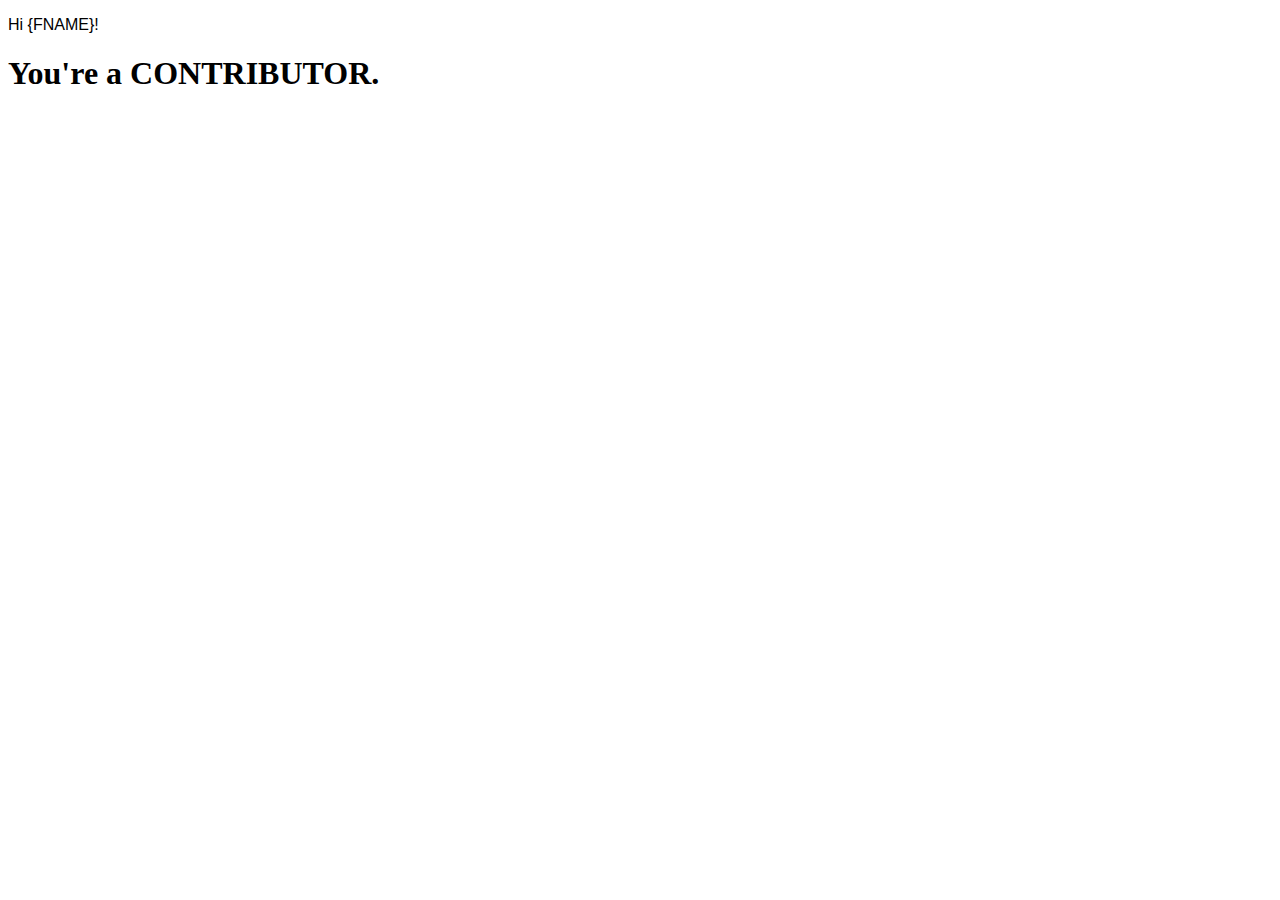
==== beta/php/emails/contributor_template.html @ e0f17354 "got post working w hasOrg conditional, set up emails. pushing to live to test emails." ====
<!DOCTYPE html PUBLIC "-//W3C//DTD XHTML 1.0 Transitional//EN" "http://www.w3.org/TR/xhtml1/DTD/xhtml1-transitional.dtd">
<html xmlns="http://www.w3.org/1999/xhtml">
<head>
<meta http-equiv="Content-Type" content="text/html; charset=UTF-8" />
<title>Untitled Document</title>
</head>

<body>

<p style="width:520px;"><font face="sans-serif">Hi <span style="text-transform: capitalize;">{FNAME}!</span></font></p>


<H1>You're a CONTRIBUTOR.</H1>

<!-- <p style="width:520px;"><font face="sans-serif">Thanks for ordering with us. We can't wait to get your
coasters out to you.</font></p>

<p style="width:520px;"><font face="sans-serif">Your total is ${CHARGE}. Your coasters will take about {SHIP_DAYS} days to get to you.</font></p>  

<p style="width:520px;"><font face="sans-serif">We will charge your credit card when your order is on its way, and we'll send you an email when this happens. Until then, if you'd like to see or share your coasters head over to your <a href="{PREVIEW_URL}">preview page</a>.</font></p>    

<p style="width:520px;"><font face="sans-serif">If you have any feedback or comments on your experience using our
site, we'd love to hear from you. Simply reply to this and we'll get
back to you as soon as we can.</font></p>  

<p style="width:520px;"><font face="sans-serif">With love from Coasterica,</font></p> 
<p style="width:520px;"><font face="sans-serif">Tash + Tom</font></p> 


<p style="width:520px;"><font face="sans-serif" color="#666666" size="-2">We sent this e-mail because you placed an order at coastermatic.com. <br/>If you think this e-mail has gone astray, please let us know. <a href="mailto:support@coastermatic.com">support@coastermatic.com</a></font></p> -->


</body>
</html>
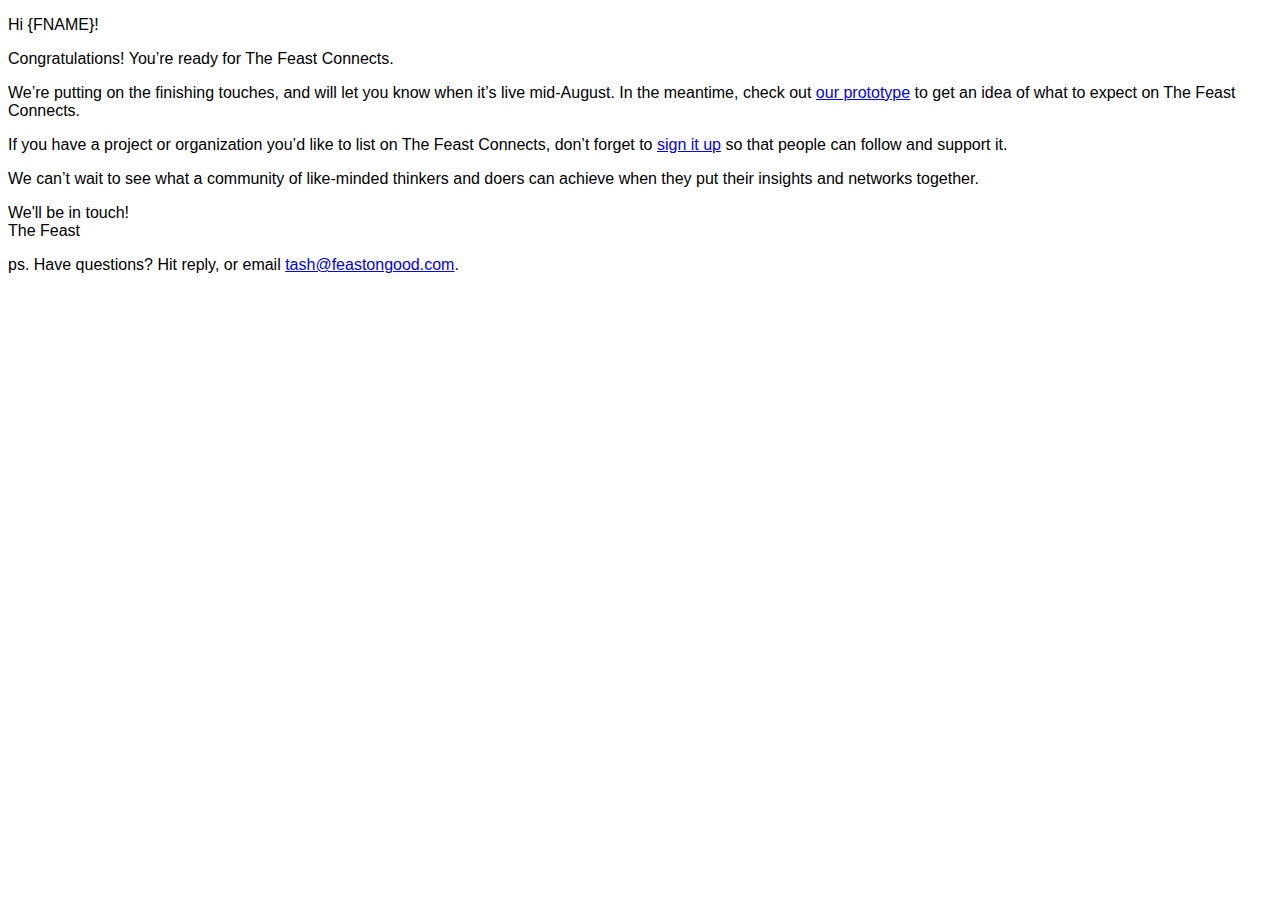
==== commit ed181583: "fixed emails! with magic. added twitter download of avatars, added + tweaked emails" ====
--- a/beta/php/emails/contributor_template.html
+++ b/beta/php/emails/contributor_template.html
@@ -6,29 +6,22 @@
 </head>
 
 <body>
+<font face="sans-serif">
+<p style="width:520px;">Hi <span style="text-transform: capitalize;">{FNAME}!</span></p>
 
-<p style="width:520px;"><font face="sans-serif">Hi <span style="text-transform: capitalize;">{FNAME}!</span></font></p>
+<p style="width:520px;">Congratulations! You’re ready for The Feast Connects.</p> 
 
+<p>We’re putting on the finishing touches, and will let you know when it’s live mid-August. In the meantime, check out <a href="http://connect.feastongood.com">our prototype</a> to get an idea of what to expect on The Feast Connects.</p>
 
-<H1>You're a CONTRIBUTOR.</H1>
+<p>If you have a project or organization you’d like to list on The Feast Connects, don’t forget to <a href="http://connects.feastongood.com/beta/org_signup.php">sign it up</a> so that people can follow and support it.</p> 
 
-<!-- <p style="width:520px;"><font face="sans-serif">Thanks for ordering with us. We can't wait to get your
-coasters out to you.</font></p>
+<p>We can’t wait to see what a community of like-minded thinkers and doers can achieve when they put their insights and networks together.</p>
 
-<p style="width:520px;"><font face="sans-serif">Your total is ${CHARGE}. Your coasters will take about {SHIP_DAYS} days to get to you.</font></p>  
+<p>We'll be in touch!<br/>
+The Feast</p>
 
-<p style="width:520px;"><font face="sans-serif">We will charge your credit card when your order is on its way, and we'll send you an email when this happens. Until then, if you'd like to see or share your coasters head over to your <a href="{PREVIEW_URL}">preview page</a>.</font></p>    
-
-<p style="width:520px;"><font face="sans-serif">If you have any feedback or comments on your experience using our
-site, we'd love to hear from you. Simply reply to this and we'll get
-back to you as soon as we can.</font></p>  
-
-<p style="width:520px;"><font face="sans-serif">With love from Coasterica,</font></p> 
-<p style="width:520px;"><font face="sans-serif">Tash + Tom</font></p> 
-
-
-<p style="width:520px;"><font face="sans-serif" color="#666666" size="-2">We sent this e-mail because you placed an order at coastermatic.com. <br/>If you think this e-mail has gone astray, please let us know. <a href="mailto:support@coastermatic.com">support@coastermatic.com</a></font></p> -->
-
+<p>ps. Have questions? Hit reply, or email <a href="mailto:tash@feastongood.com">tash@feastongood.com</a>.</p>
+</font>
 
 </body>
 </html>
